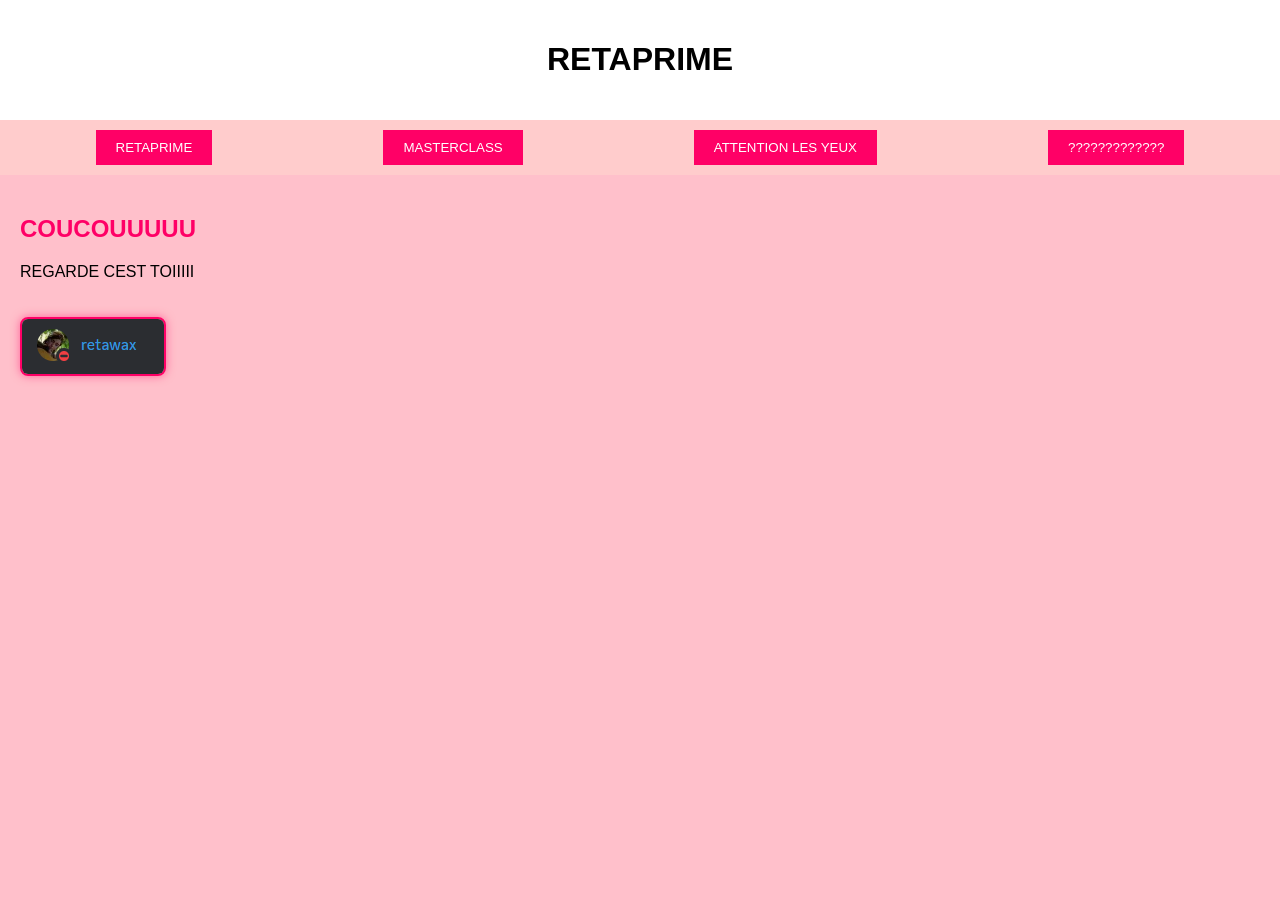
==== index.html @ e066f5f5 "first commit" ====
<!DOCTYPE html>
<html lang="en">
<head>
  <meta charset="UTF-8">
  <meta name="viewport" content="width=device-width, initial-scale=1.0">
  <link rel="stylesheet" href="site.css">
  <title>RetaBakaUwU</title>
</head>
<body>
  <div class="header">
    <h1>RETAPRIME</h1>
  </div>

  <div class="tabs">
    <button onclick="changeTab('accueil')">RETAPRIME</button>
    <button onclick="changeTab('page1')">MASTERCLASS</button>
    <button onclick="changeTab('page2')">ATTENTION LES YEUX</button>
    <button onclick="changeTab('page3')">?????????????</button>
  </div>

  <div id="accueil" class="content">
    <h2>COUCOUUUUU</h2>
        <p>REGARDE CEST TOIIIII</p>
        <img src="pfp.png" alt="Image d'accueil">
    </div>


  <div id="page2" class="content">
    <img src="ferra bg.jpg" id="Image3">
    <img src="amixem.jpg" id="Image1">
    <img src="charles lecler.webp" id="Image1">
    <img src="colas.jpg" id="Image1">
    <img src="farod.jpg" id="Image1">
    <img src="foolish.webp" id="Image2">
    <img src="joyca.jpg" id="Image1">
    <img src="laink.jpg" id="Image1">
    <img src="locklear.jpg" id="Image1">
    <img src="mastu.jpg" id="Image1">
    <img src="maxestla.png" id="Image3">
    <img src="quackity.webp" id="Image1">
    <img src="squeezie.webp" id="Image1">
    <img src="takas.png" id="Image1">
    <img src="terracid.jpg" id="Image1">
    <img src="theorus.jpg" id="Image1">
    <img src="vatira.jpg" id="Image2">
    <img src="oh yeah.jpg" id="Image2">
  </div>

  <div id="page1" class="content">
    <img src="12m.png" id="Image4">
    <img src="cheffe.png" id="Image4">
    <img src="cheffeee.png" id="Image4">
    <img src="domination.png" id="Image4">
    <img src="hetero MDR.png" id="Image4">
    <img src="miaou.png" id="Image4">
    <img src="poop.png" id="Image4">
    <img src="racismo.png" id="Image4">
  </div>

  <div id="page3" class="content">
    <h2>IL FAUT QUON PARLE</h2>
    <p>BON CES GUILL GAMES JEN AI RIEN A FOUTRE, TU VIENS DANS MA TEAM ET ON VA EN PTN DE LAN D'ACCORD, T'AS PAS LE CHOIX EN FAITE</p>
    <img src="GG.png" id="Image5">
  </div>
  <script src="site.js"></script>
</body>
</html>
---- site.css ----
body {
    background-color: pink;
    margin: 0;
    font-family: Arial, sans-serif;
  }
  
  .header {
    background-color: white;
    text-align: center;
    padding: 20px;
  }
  
  .tabs {
    background-color: #ffcccc;
    padding: 10px;
    display: flex;
    justify-content: space-around;
  }
  
  .content {
    display: none;
    padding: 20px;
  }
  
  h2 {
    color: #ff0066;
  }
  
  button {
    background-color: #ff0066;
    color: white;
    border: none;
    padding: 10px 20px;
    cursor: pointer;
  }
  img {
    max-width: 100%;
    height: auto;
    margin-top: 20px;
    border: 2px solid #ff0066;
    border-radius: 8px;
    box-shadow: 0 0 10px rgba(255, 0, 102, 0.5);
  }
  @keyframes shake {
    0%, 100% {
      transform: translateX(0);
    }
    25%, 75% {
      transform: translateX(-5px);
    }
    50% {
      transform: translateX(5px);
    }
  }
  
  .shake {
    animation: shake 0.5s ease-in-out infinite;
  }
  #Image1 {
    height: 225px;
    width: 225px;
    margin-top: 20px;
    border: 2px solid #ff0066;
    border-radius: 8px;
    box-shadow: 0 0 10px rgba(255, 0, 102, 0.5);
  }
  #Image2 {
    height: 200px;
    width: 300px;
    margin-top: 20px;
    border: 2px solid #ff0066;
    border-radius: 8px;
    box-shadow: 0 0 10px rgba(255, 0, 102, 0.5);
  }
  #Image3 {
    height: 300px;
    width: 200px;
    margin-top: 20px;
    border: 2px solid #ff0066;
    border-radius: 8px;
    box-shadow: 0 0 10px rgba(255, 0, 102, 0.5);
  }
  #Image4 {
    height: 200px;
    width: 850px;
    margin-top: 20px;
    border: 2px solid #ff0066;
    border-radius: 8px;
    box-shadow: 0 0 10px rgba(255, 0, 102, 0.5);
  }
  #Image5 {
    height: 800px;
    width: 1200px;
    margin-top: 20px;
    border: 2px solid #ff0066;
    border-radius: 8px;
    box-shadow: 0 0 10px rgba(255, 0, 102, 0.5);
  }
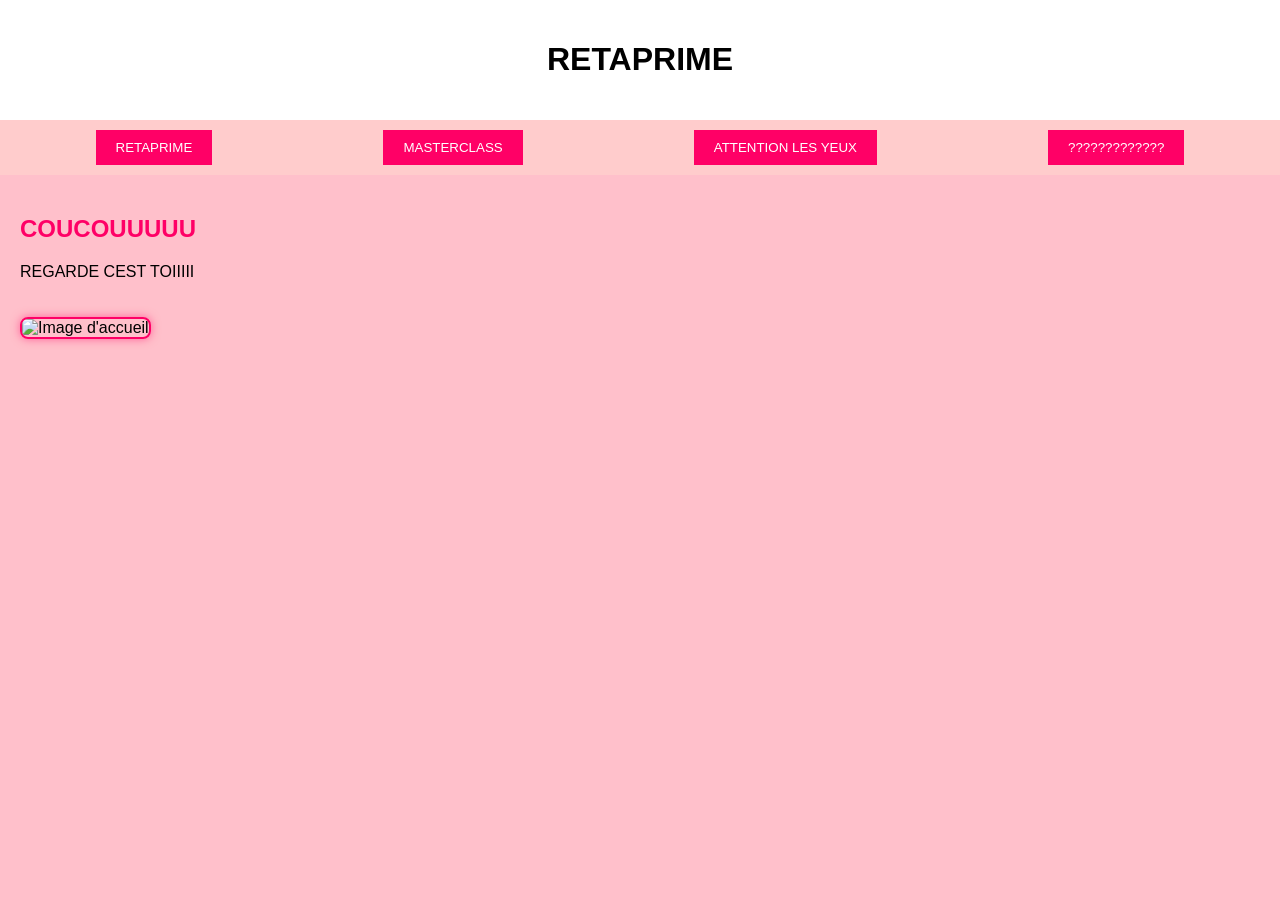
==== commit 35a6e54e: "Update index.html" ====
--- a/index.html
+++ b/index.html
@@ -3,7 +3,7 @@
 <head>
   <meta charset="UTF-8">
   <meta name="viewport" content="width=device-width, initial-scale=1.0">
-  <link rel="stylesheet" href="site.css">
+  <link rel="stylesheet" href="style.css">
   <title>RetaBakaUwU</title>
 </head>
 <body>
@@ -21,47 +21,53 @@
   <div id="accueil" class="content">
     <h2>COUCOUUUUU</h2>
         <p>REGARDE CEST TOIIIII</p>
-        <img src="pfp.png" alt="Image d'accueil">
+        <img src="images/pfp.png" alt="Image d'accueil">
     </div>
 
 
   <div id="page2" class="content">
-    <img src="ferra bg.jpg" id="Image3">
-    <img src="amixem.jpg" id="Image1">
-    <img src="charles lecler.webp" id="Image1">
-    <img src="colas.jpg" id="Image1">
-    <img src="farod.jpg" id="Image1">
-    <img src="foolish.webp" id="Image2">
-    <img src="joyca.jpg" id="Image1">
-    <img src="laink.jpg" id="Image1">
-    <img src="locklear.jpg" id="Image1">
-    <img src="mastu.jpg" id="Image1">
-    <img src="maxestla.png" id="Image3">
-    <img src="quackity.webp" id="Image1">
-    <img src="squeezie.webp" id="Image1">
-    <img src="takas.png" id="Image1">
-    <img src="terracid.jpg" id="Image1">
-    <img src="theorus.jpg" id="Image1">
-    <img src="vatira.jpg" id="Image2">
-    <img src="oh yeah.jpg" id="Image2">
+    <img src="images/ferra bg.jpg" id="Image3">
+    <img src="images/amixem.jpg" id="Image1">
+    <img src="images/charles lecler.webp" id="Image1">
+    <img src="images/colas.jpg" id="Image1">
+    <img src="images/farod.jpg" id="Image1">
+    <img src="images/foolish.webp" id="Image2">
+    <img src="images/joyca.jpg" id="Image1">
+    <img src="images/laink.jpg" id="Image1">
+    <img src="images/locklear.jpg" id="Image1">
+    <img src="images/mastu.jpg" id="Image1">
+    <img src="images/maxestla.png" id="Image3">
+    <img src="images/quackity.webp" id="Image1">
+    <img src="images/squeezie.webp" id="Image1">
+    <img src="images/takas.png" id="Image1">
+    <img src="images/terracid.jpg" id="Image1">
+    <img src="images/theorus.jpg" id="Image1">
+    <img src="images/vatira.jpg" id="Image2">
+    <img src="images/oh yeah.jpg" id="Image2">
   </div>
 
   <div id="page1" class="content">
-    <img src="12m.png" id="Image4">
-    <img src="cheffe.png" id="Image4">
-    <img src="cheffeee.png" id="Image4">
-    <img src="domination.png" id="Image4">
-    <img src="hetero MDR.png" id="Image4">
-    <img src="miaou.png" id="Image4">
-    <img src="poop.png" id="Image4">
-    <img src="racismo.png" id="Image4">
+    <img src="images/12m.png" id="Image4">
+    <img src="images/cheffe.png" id="Image4">
+    <img src="images/cheffeee.png" id="Image4">
+    <img src="images/domination.png" id="Image4">
+    <img src="images/hetero MDR.png" id="Image4">
+    <img src="images/miaou.png" id="Image4">
+    <img src="images/poop.png" id="Image4">
+    <img src="images/lodeur.PNG" id="Image4">
+    <img src="images/schnek.png" id="Image4">
+    <img src="images/racismo.png" id="Image4">
+    <img src="images/RETA.png" id="Image4">
+    <img src="images/retamaster.png" id="Image4">
+    <img src="images/l juif.png" id="Image4">
   </div>
 
   <div id="page3" class="content">
     <h2>IL FAUT QUON PARLE</h2>
-    <p>BON CES GUILL GAMES JEN AI RIEN A FOUTRE, TU VIENS DANS MA TEAM ET ON VA EN PTN DE LAN D'ACCORD, T'AS PAS LE CHOIX EN FAITE</p>
-    <img src="GG.png" id="Image5">
+    <p>BON FAUT QUON PARLE. NORMALEMENT ON EST EN VOC DONC LA JTE POSE UNE QUESTION LOL</p>
+    <img src="images/GG.png" id="Image5">
+    <img src="images/cetait prevu.png" id="Image4">
   </div>
-  <script src="site.js"></script>
+  <script src="index.js"></script>
 </body>
-</html>+</html>
--- a/style.css
+++ b/style.css
@@ -0,0 +1,98 @@
+body {
+    background-color: pink;
+    margin: 0;
+    font-family: Arial, sans-serif;
+  }
+  
+  .header {
+    background-color: white;
+    text-align: center;
+    padding: 20px;
+  }
+  
+  .tabs {
+    background-color: #ffcccc;
+    padding: 10px;
+    display: flex;
+    justify-content: space-around;
+  }
+  
+  .content {
+    display: none;
+    padding: 20px;
+  }
+  
+  h2 {
+    color: #ff0066;
+  }
+  
+  button {
+    background-color: #ff0066;
+    color: white;
+    border: none;
+    padding: 10px 20px;
+    cursor: pointer;
+  }
+  img {
+    max-width: 100%;
+    height: auto;
+    margin-top: 20px;
+    border: 2px solid #ff0066;
+    border-radius: 8px;
+    box-shadow: 0 0 10px rgba(255, 0, 102, 0.5);
+  }
+  @keyframes shake {
+    0%, 100% {
+      transform: translateX(0);
+    }
+    25%, 75% {
+      transform: translateX(-5px);
+    }
+    50% {
+      transform: translateX(5px);
+    }
+  }
+  
+  .shake {
+    animation: shake 0.5s ease-in-out infinite;
+  }
+  #Image1 {
+    height: 225px;
+    width: 225px;
+    margin-top: 20px;
+    border: 2px solid #ff0066;
+    border-radius: 8px;
+    box-shadow: 0 0 10px rgba(255, 0, 102, 0.5);
+  }
+  #Image2 {
+    height: 200px;
+    width: 300px;
+    margin-top: 20px;
+    border: 2px solid #ff0066;
+    border-radius: 8px;
+    box-shadow: 0 0 10px rgba(255, 0, 102, 0.5);
+  }
+  #Image3 {
+    height: 300px;
+    width: 200px;
+    margin-top: 20px;
+    border: 2px solid #ff0066;
+    border-radius: 8px;
+    box-shadow: 0 0 10px rgba(255, 0, 102, 0.5);
+  }
+  #Image4 {
+    height: 200px;
+    width: 850px;
+    margin-top: 20px;
+    border: 2px solid #ff0066;
+    border-radius: 8px;
+    box-shadow: 0 0 10px rgba(255, 0, 102, 0.5);
+  }
+  #Image5 {
+    height: 800px;
+    width: 1200px;
+    margin-top: 20px;
+    border: 2px solid #ff0066;
+    border-radius: 8px;
+    box-shadow: 0 0 10px rgba(255, 0, 102, 0.5);
+  }
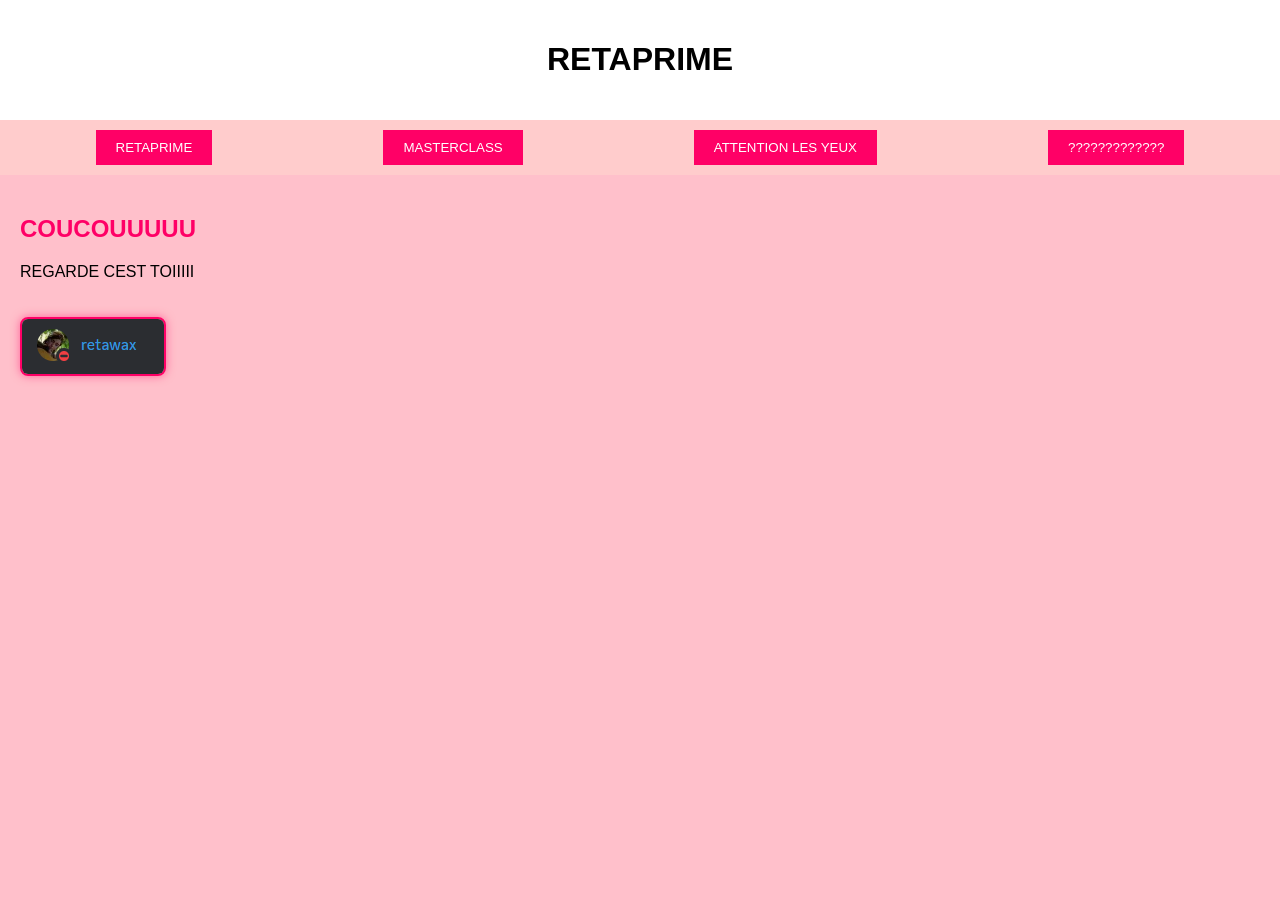
==== commit 00c3190e: "Update index.html" ====
--- a/index.html
+++ b/index.html
@@ -21,12 +21,12 @@
   <div id="accueil" class="content">
     <h2>COUCOUUUUU</h2>
         <p>REGARDE CEST TOIIIII</p>
-        <img src="images/pfp.png" alt="Image d'accueil">
+        <img src="pfp.png" alt="Image d'accueil">
     </div>
 
 
   <div id="page2" class="content">
-    <img src="images/ferra bg.jpg" id="Image3">
+    <img src="ferra bg.jpg" id="Image3">
     <img src="images/amixem.jpg" id="Image1">
     <img src="images/charles lecler.webp" id="Image1">
     <img src="images/colas.jpg" id="Image1">
--- a/style.css
+++ b/style.css
@@ -91,8 +91,8 @@
   #Image5 {
     height: 800px;
     width: 1200px;
-    margin-top: 20px;
+    margin-top: 2000px;
     border: 2px solid #ff0066;
     border-radius: 8px;
     box-shadow: 0 0 10px rgba(255, 0, 102, 0.5);
-  }+  }
